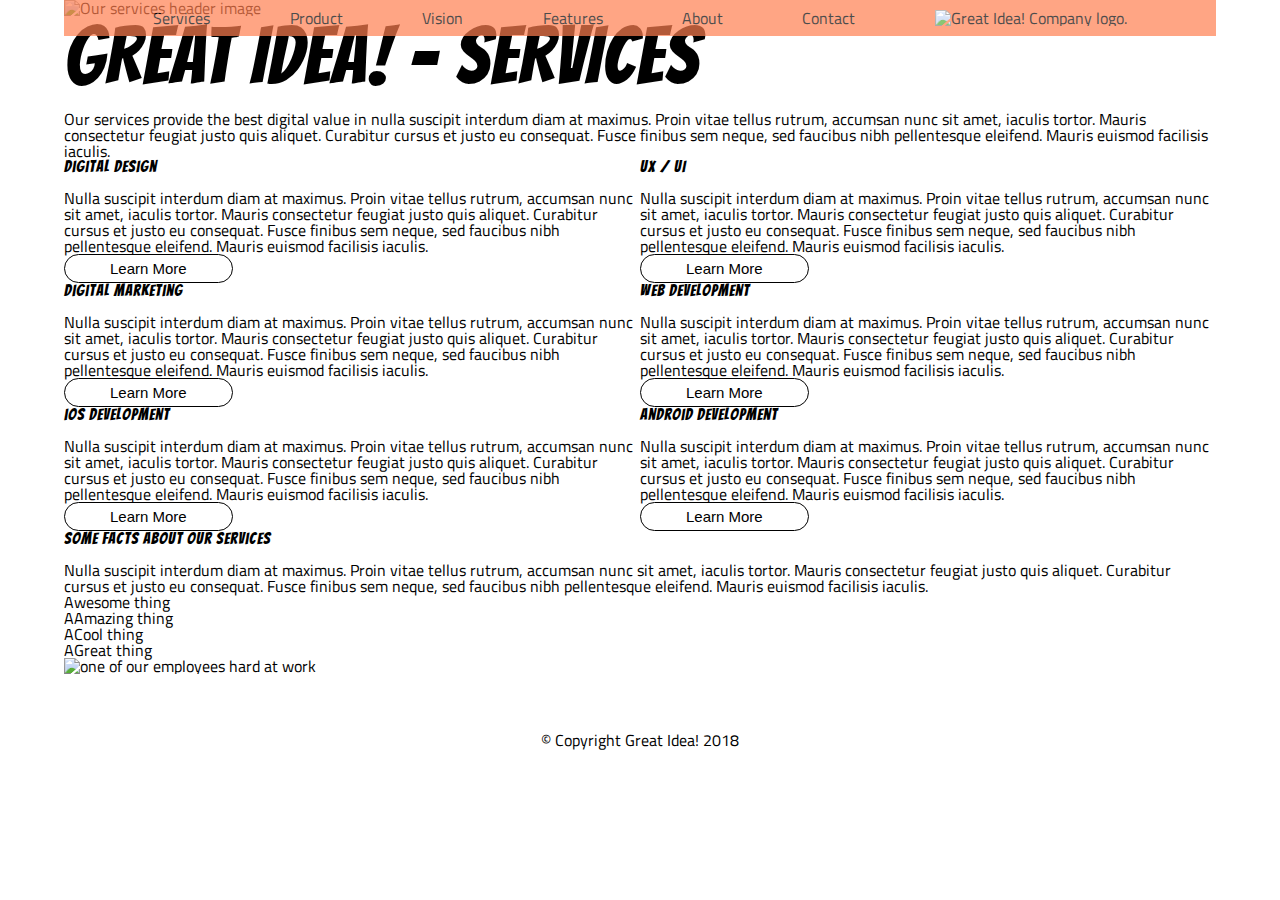
==== great-idea/services.html @ 52bfc6b7 "Messed with code on first page and started the second page code for html and css" ====
<!doctype html>

<html lang="en">
<head>
  <meta charset="utf-8">

  <title>Great Idea!</title>

  <link href="https://fonts.googleapis.com/css?family=Bangers|Titillium+Web" rel="stylesheet">
  <link rel="stylesheet" href="css/index.css">

  <!--[if lt IE 9]>
    <script src="https://cdnjs.cloudflare.com/ajax/libs/html5shiv/3.7.3/html5shiv.js"></script>
  <![endif]-->
</head>

<body>

<Div class = "container">

  <header> 
    <nav> 
      <a href="#">Services</a>
      <a href="#">Product</a>
      <a href="#">Vision</a>
      <a href="#">Features</a>
      <a href="#">About</a>
      <a href="#">Contact</a>
    
    <a href="index.html"> <img class="logo" src="img/logo.png" alt="Great Idea! Company logo."></a>
    </nav>
  </header>

<img class="services-header-img" src="img/services-header.jpg" alt="Our services header image">

<div class="Title">
<h1 class="p2-title">Great Idea! - Services</h1>

<p>Our services provide the best digital value in nulla suscipit interdum diam at maximus. Proin vitae tellus rutrum, accumsan nunc sit amet, iaculis tortor. Mauris consectetur feugiat justo quis aliquet. Curabitur cursus et justo eu consequat. Fusce finibus sem neque, sed faucibus nibh pellentesque eleifend. Mauris euismod facilisis iaculis.</p>
</Div>
 
<div class="p2-main-1">
    <div>
    <h2>Digital Design</h2>

    <p>Nulla suscipit interdum diam at maximus. Proin vitae tellus rutrum, accumsan nunc sit amet, iaculis tortor. Mauris consectetur feugiat justo quis aliquet. Curabitur cursus et justo eu consequat. Fusce finibus sem neque, sed faucibus nibh pellentesque
    eleifend. Mauris euismod facilisis iaculis.</p>

    <button>Learn More</button>
    </div>

    <div>
    <h2>UX / UI</h2>

    <p>Nulla suscipit interdum diam at maximus. Proin vitae tellus rutrum, accumsan nunc sit amet, iaculis tortor. Mauris consectetur feugiat justo quis aliquet. Curabitur cursus et justo eu consequat. Fusce finibus sem neque, sed faucibus nibh pellentesque
    eleifend. Mauris euismod facilisis iaculis.</p>

    <button>Learn More</button>
    </div>
</div>

<div class="p2-main-2">
    <div>
    <h2>Digital Marketing</h2>

    <p>Nulla suscipit interdum diam at maximus. Proin vitae tellus rutrum, accumsan nunc sit amet, iaculis tortor. Mauris consectetur feugiat justo quis aliquet. Curabitur cursus et justo eu consequat. Fusce finibus sem neque, sed faucibus nibh pellentesque
    eleifend. Mauris euismod facilisis iaculis.</p>

    <button>Learn More</button>
    </div>

    <div>
    <h2>Web Development</h2>

    <p>Nulla suscipit interdum diam at maximus. Proin vitae tellus rutrum, accumsan nunc sit amet, iaculis tortor. Mauris consectetur feugiat justo quis aliquet. Curabitur cursus et justo eu consequat. Fusce finibus sem neque, sed faucibus nibh pellentesque
    eleifend. Mauris euismod facilisis iaculis.</p>

    <button>Learn More</button>
    </div>
</div>

<div class="p2-main-3">
    <div> 
    <h2>iOS Development</h2>

    <p>Nulla suscipit interdum diam at maximus. Proin vitae tellus rutrum, accumsan nunc sit amet, iaculis tortor. Mauris consectetur feugiat justo quis aliquet. Curabitur cursus et justo eu consequat. Fusce finibus sem neque, sed faucibus nibh pellentesque
    eleifend. Mauris euismod facilisis iaculis.</p>

    <button>Learn More</button>
    </div>

    <div>
    <h2>Android Development</h2>

    <p>Nulla suscipit interdum diam at maximus. Proin vitae tellus rutrum, accumsan nunc sit amet, iaculis tortor. Mauris consectetur feugiat justo quis aliquet. Curabitur cursus et justo eu consequat. Fusce finibus sem neque, sed faucibus nibh pellentesque
    eleifend. Mauris euismod facilisis iaculis.</p>

    <button>Learn More</button>
    </div>
  </div>

<div>
<h2>Some Facts About Our Services</h2>

<p>Nulla suscipit interdum diam at maximus. Proin vitae tellus rutrum, accumsan nunc sit amet, iaculis tortor. Mauris consectetur feugiat justo quis aliquet. Curabitur cursus et justo eu consequat. Fusce finibus sem neque, sed faucibus nibh pellentesque
eleifend. Mauris euismod facilisis iaculis.</p>

<ul>
  <li>Awesome thing</li>
  <li>AAmazing thing</li>
  <li>ACool thing</li>
  <li>AGreat thing</li>
</ul>
</Div>

<div> 
<img class="services-info-img" src="img/services-info.png" alt="one of our employees hard at work">
</Div>

<footer>&copy;
Copyright Great Idea! 2018
</footer>

</Div>

</body>

</html>
---- great-idea/css/index.css ----
/* http://meyerweb.com/eric/tools/css/reset/ 
   v2.0 | 20110126
   License: none (public domain)
*/

html, body, div, span, applet, object, iframe,
h1, h2, h3, h4, h5, h6, p, blockquote, pre,
a, abbr, acronym, address, big, cite, code,
del, dfn, em, img, ins, kbd, q, s, samp,
small, strike, strong, sub, sup, tt, var,
b, u, i, center,
dl, dt, dd, ol, ul, li,
fieldset, form, label, legend,
table, caption, tbody, tfoot, thead, tr, th, td,
article, aside, canvas, details, embed, 
figure, figcaption, footer, header, hgroup, 
menu, nav, output, ruby, section, summary,
time, mark, audio, video {
	margin: 0;
	padding: 0;
	border: 0;
	font-size: 100%;
	font: inherit;
	vertical-align: baseline;
}
/* HTML5 display-role reset for older browsers */
article, aside, details, figcaption, figure, 
footer, header, hgroup, menu, nav, section {
	display: block;
}
body {
	line-height: 1;
}
ol, ul {
	list-style: none;
}
blockquote, q {
	quotes: none;
}
blockquote:before, blockquote:after,
q:before, q:after {
	content: '';
	content: none;
}
table {
	border-collapse: collapse;
	border-spacing: 0;
}

/* Set every element's box-sizing to border-box */
* {
    box-sizing: border-box;
}

html, body {
    height: 100%;
    font-family: 'Titillium Web', sans-serif;
}

h1, h2, h3, h4, h5 {
    font-family: 'Bangers', cursive;
    letter-spacing: 1px;
    margin-bottom: 15px;
}

/* Copy and paste your work from yesterday here and start to refactor into flexbox */

* {
	box-sizing: border-box;
}

html, body {
    height: 100%;
    font-family: 'Titillium Web', sans-serif;
}

h1, h2, h3, h4, h5 {
    font-family: 'Bangers', cursive;
    letter-spacing: 1px;
    
}

/* Your code starts here! */

.container {
	margin: 0 auto;
	width: 90%;
}

header {
	width: 90%;
	background-color: coral;
	opacity: 70%;
	padding: 10px;
	position: fixed;
}

header nav {
	display: flex;
	justify-content: space-evenly;
}

header nav a{
	color: black;
}
header .logo {
	width: 15%;
}

header nav a{
	
	text-decoration: none;
}

header nav a:hover{
	border: 1px solid white;
	padding: 8px;
	background-color: black;
	border-radius: 30px;
	color: white;
}

.cta {
	display: flex;
	justify-content: space-evenly;
	padding: 10% 0;
	width: 100%;
}

.cta-text {
	display: flex;
	flex-direction: column;
	justify-content: center;
}
.cta img{
	width: 44%;
}

h1 {
	display: flex;
	text-align: center;
	text-transform: uppercase;
	font-size: 500%;
	width: 44%;
	
}

button {
	padding: 5px 45px;
	font-size: 15px;
	background-color: white;
	border: 1px solid black;
	border-radius: 25px;
	text-align: center;
}

button:hover {
	background-color: coral;
	color: white;
}

hr {
	border: 1px solid black;
	width: 100%;
	background-color: black;
}

.main-content {
}

.top-content {
	display: flex;
	justify-content: space-between;
}

.middle-img {
	width: 100%;
	margin-top: 3%;
}

.bottom-content {
	display:flex;
	justify-content: space-around;
	justify-content: space-between;
	margin-top: 3%;
}

.contact {
	margin-top: 3%;
}
.contact h3 {
	
}
address {
	line-height: 1.5;
}
.contact p{
	line-height: 2;
}

footer {
	display: flex;
	justify-content: center;
	padding: 5%;
	margin-bottom: 7%;
}

/* Start of the Services page CSS styling*/

.services-header-img {
	width: 100%;
}

.p2-title {
	width: 100%;
}

.p2-main-1{
	display: flex;

}

.p2-main-2{
	display: flex;

}

.p2-main-3{
	display: flex;

}
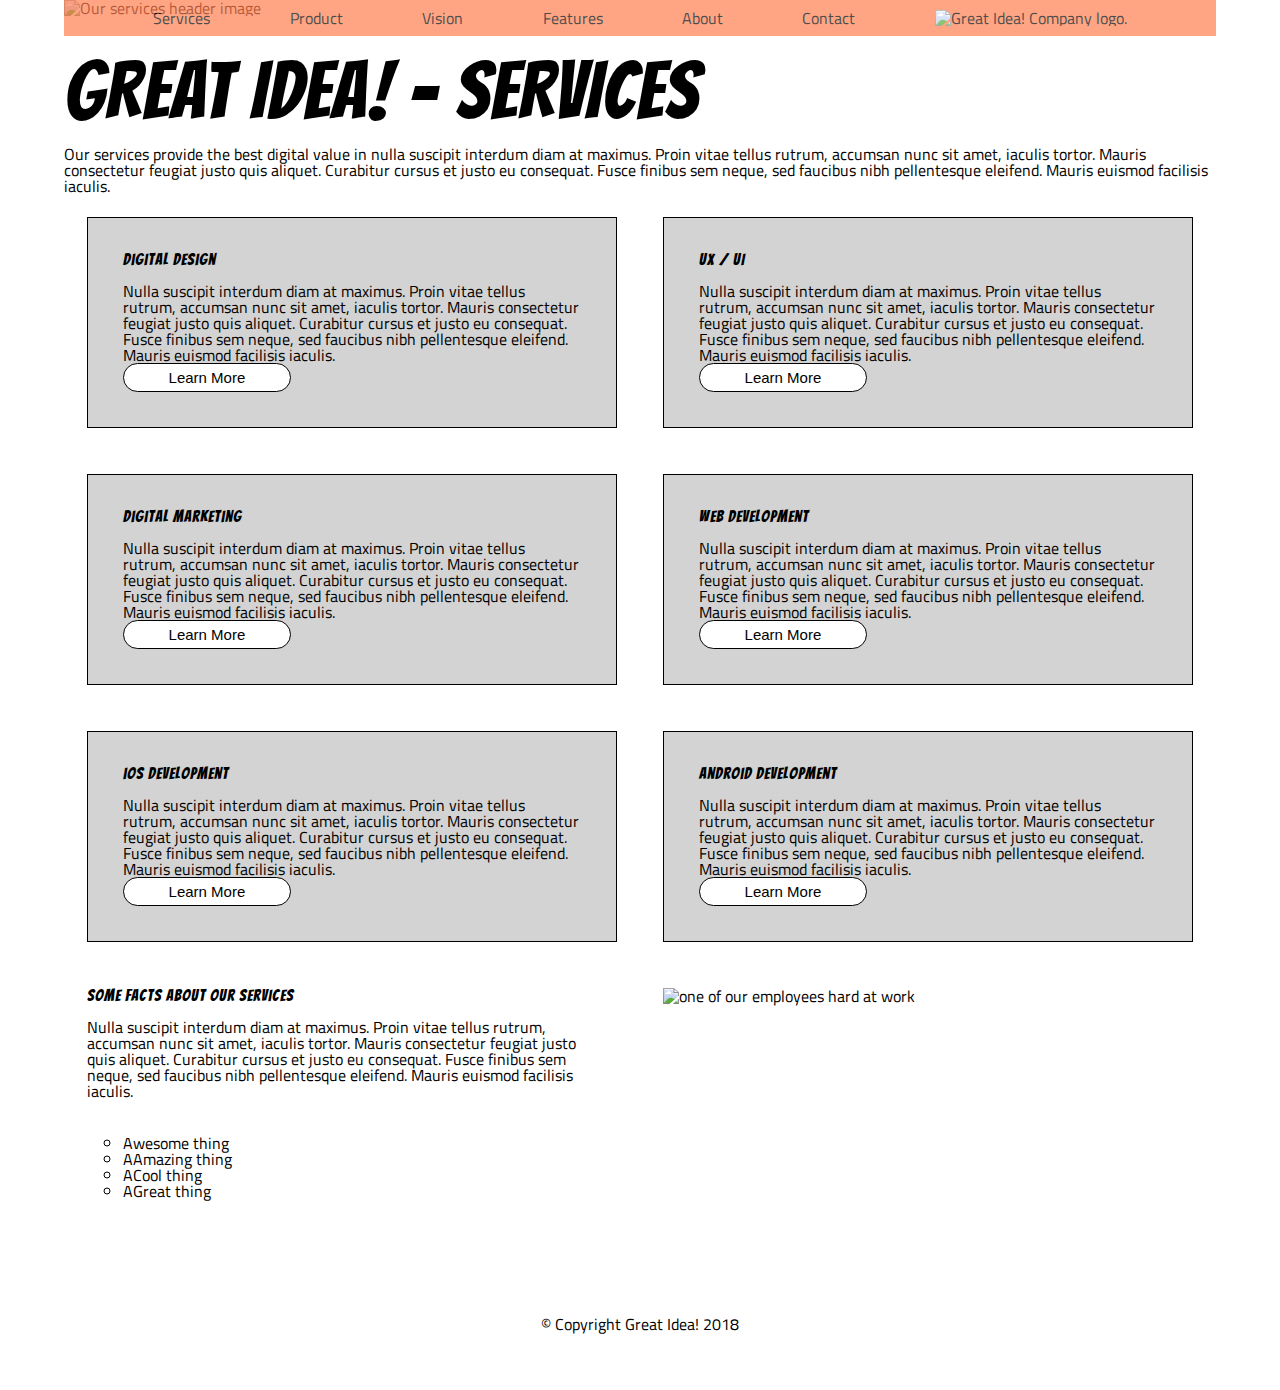
==== commit be8296c5: "Added most HTMML and CSS to second page using flexbox and more" ====
--- a/great-idea/services.html
+++ b/great-idea/services.html
@@ -31,16 +31,19 @@
     </nav>
   </header>
 
-<img class="services-header-img" src="img/services-header.jpg" alt="Our services header image">
+ <img class="services-header-img" src="img/services-header.jpg" alt="Our services header image">
 
-<div class="Title">
-<h1 class="p2-title">Great Idea! - Services</h1>
+ <div class="Title">
+ <h1 class="p2-title">Great Idea! - Services</h1>
 
-<p>Our services provide the best digital value in nulla suscipit interdum diam at maximus. Proin vitae tellus rutrum, accumsan nunc sit amet, iaculis tortor. Mauris consectetur feugiat justo quis aliquet. Curabitur cursus et justo eu consequat. Fusce finibus sem neque, sed faucibus nibh pellentesque eleifend. Mauris euismod facilisis iaculis.</p>
-</Div>
- 
-<div class="p2-main-1">
-    <div>
+ <p>Our services provide the best digital value in nulla suscipit interdum diam at maximus. Proin vitae tellus rutrum, accumsan nunc sit amet, iaculis tortor. Mauris consectetur feugiat justo quis aliquet. Curabitur cursus et justo eu consequat. Fusce finibus sem neque, sed faucibus nibh pellentesque eleifend. Mauris euismod facilisis iaculis.</p>
+ </Div>
+
+ <div class="p2-main-over"> 
+
+ <div class="p2-main-1">
+
+    <div class="p2-a">
     <h2>Digital Design</h2>
 
     <p>Nulla suscipit interdum diam at maximus. Proin vitae tellus rutrum, accumsan nunc sit amet, iaculis tortor. Mauris consectetur feugiat justo quis aliquet. Curabitur cursus et justo eu consequat. Fusce finibus sem neque, sed faucibus nibh pellentesque
@@ -49,7 +52,7 @@
     <button>Learn More</button>
     </div>
 
-    <div>
+    <div class="p2-1">
     <h2>UX / UI</h2>
 
     <p>Nulla suscipit interdum diam at maximus. Proin vitae tellus rutrum, accumsan nunc sit amet, iaculis tortor. Mauris consectetur feugiat justo quis aliquet. Curabitur cursus et justo eu consequat. Fusce finibus sem neque, sed faucibus nibh pellentesque
@@ -60,7 +63,7 @@
 </div>
 
 <div class="p2-main-2">
-    <div>
+    <div class="p2-2">
     <h2>Digital Marketing</h2>
 
     <p>Nulla suscipit interdum diam at maximus. Proin vitae tellus rutrum, accumsan nunc sit amet, iaculis tortor. Mauris consectetur feugiat justo quis aliquet. Curabitur cursus et justo eu consequat. Fusce finibus sem neque, sed faucibus nibh pellentesque
@@ -69,7 +72,7 @@
     <button>Learn More</button>
     </div>
 
-    <div>
+    <div class="p2-3">
     <h2>Web Development</h2>
 
     <p>Nulla suscipit interdum diam at maximus. Proin vitae tellus rutrum, accumsan nunc sit amet, iaculis tortor. Mauris consectetur feugiat justo quis aliquet. Curabitur cursus et justo eu consequat. Fusce finibus sem neque, sed faucibus nibh pellentesque
@@ -77,10 +80,10 @@
 
     <button>Learn More</button>
     </div>
-</div>
+ </div>
 
 <div class="p2-main-3">
-    <div> 
+    <div class="p2-4"> 
     <h2>iOS Development</h2>
 
     <p>Nulla suscipit interdum diam at maximus. Proin vitae tellus rutrum, accumsan nunc sit amet, iaculis tortor. Mauris consectetur feugiat justo quis aliquet. Curabitur cursus et justo eu consequat. Fusce finibus sem neque, sed faucibus nibh pellentesque
@@ -89,7 +92,7 @@
     <button>Learn More</button>
     </div>
 
-    <div>
+    <div class="p2-5">
     <h2>Android Development</h2>
 
     <p>Nulla suscipit interdum diam at maximus. Proin vitae tellus rutrum, accumsan nunc sit amet, iaculis tortor. Mauris consectetur feugiat justo quis aliquet. Curabitur cursus et justo eu consequat. Fusce finibus sem neque, sed faucibus nibh pellentesque
@@ -98,25 +101,25 @@
     <button>Learn More</button>
     </div>
   </div>
+</div>
 
-<div>
+<div class="facts">
+  <div class= "facts-text">
 <h2>Some Facts About Our Services</h2>
 
-<p>Nulla suscipit interdum diam at maximus. Proin vitae tellus rutrum, accumsan nunc sit amet, iaculis tortor. Mauris consectetur feugiat justo quis aliquet. Curabitur cursus et justo eu consequat. Fusce finibus sem neque, sed faucibus nibh pellentesque
+  <p>Nulla suscipit interdum diam at maximus. Proin vitae tellus rutrum, accumsan nunc sit amet, iaculis tortor. Mauris consectetur feugiat justo quis aliquet. Curabitur cursus et justo eu consequat. Fusce finibus sem neque, sed faucibus nibh pellentesque
 eleifend. Mauris euismod facilisis iaculis.</p>
 
-<ul>
+ <ul>
   <li>Awesome thing</li>
   <li>AAmazing thing</li>
   <li>ACool thing</li>
   <li>AGreat thing</li>
-</ul>
+ </ul>
 </Div>
 
-<div> 
-<img class="services-info-img" src="img/services-info.png" alt="one of our employees hard at work">
-</Div>
-
+  <img class="services-info-img" src="img/services-info.png" alt="one of our employees hard at work">
+</div>
 <footer>&copy;
 Copyright Great Idea! 2018
 </footer>
--- a/great-idea/css/index.css
+++ b/great-idea/css/index.css
@@ -211,21 +211,70 @@
 	width: 100%;
 }
 
-.p2-title {
+.p2-title , .p2-title p{
+	width: 100%;
+	margin-top: 3%;
+}
+
+.p2-main-over {
 	width: 100%;
 }
 
 .p2-main-1{
 	display: flex;
-
-}
+	
+}
+
+.p2-main-1 .p2-a, .p2-1{
+	border: 1px solid black;
+	padding: 3%;
+	margin: 2%;
+	background: lightgrey;
+}
+
 
 .p2-main-2{
 	display: flex;
-
+	
+}
+
+.p2-main-2 .p2-2, .p2-3{
+	border: 1px solid black;
+	padding: 3%;
+	margin: 2%;
+	background: lightgrey;
 }
 
 .p2-main-3{
 	display: flex;
-
+	
+}
+
+.p2-main-3 .p2-4, .p2-5{
+	border: 1px solid black;
+	padding: 3%;
+	margin: 2%;
+	background: lightgrey;
+}
+
+.facts {
+	display: flex;
+}
+
+.facts-text {
+	display: flex;
+	flex-direction: column;
+	margin: 2%;
+	width: 45%;
+
+}
+ul {
+	list-style-type: circle;
+	margin: 7%;
+}
+
+.services-info-img{
+	width: 46%;
+	margin-left: 3%;
+	margin-top: 2%;
 }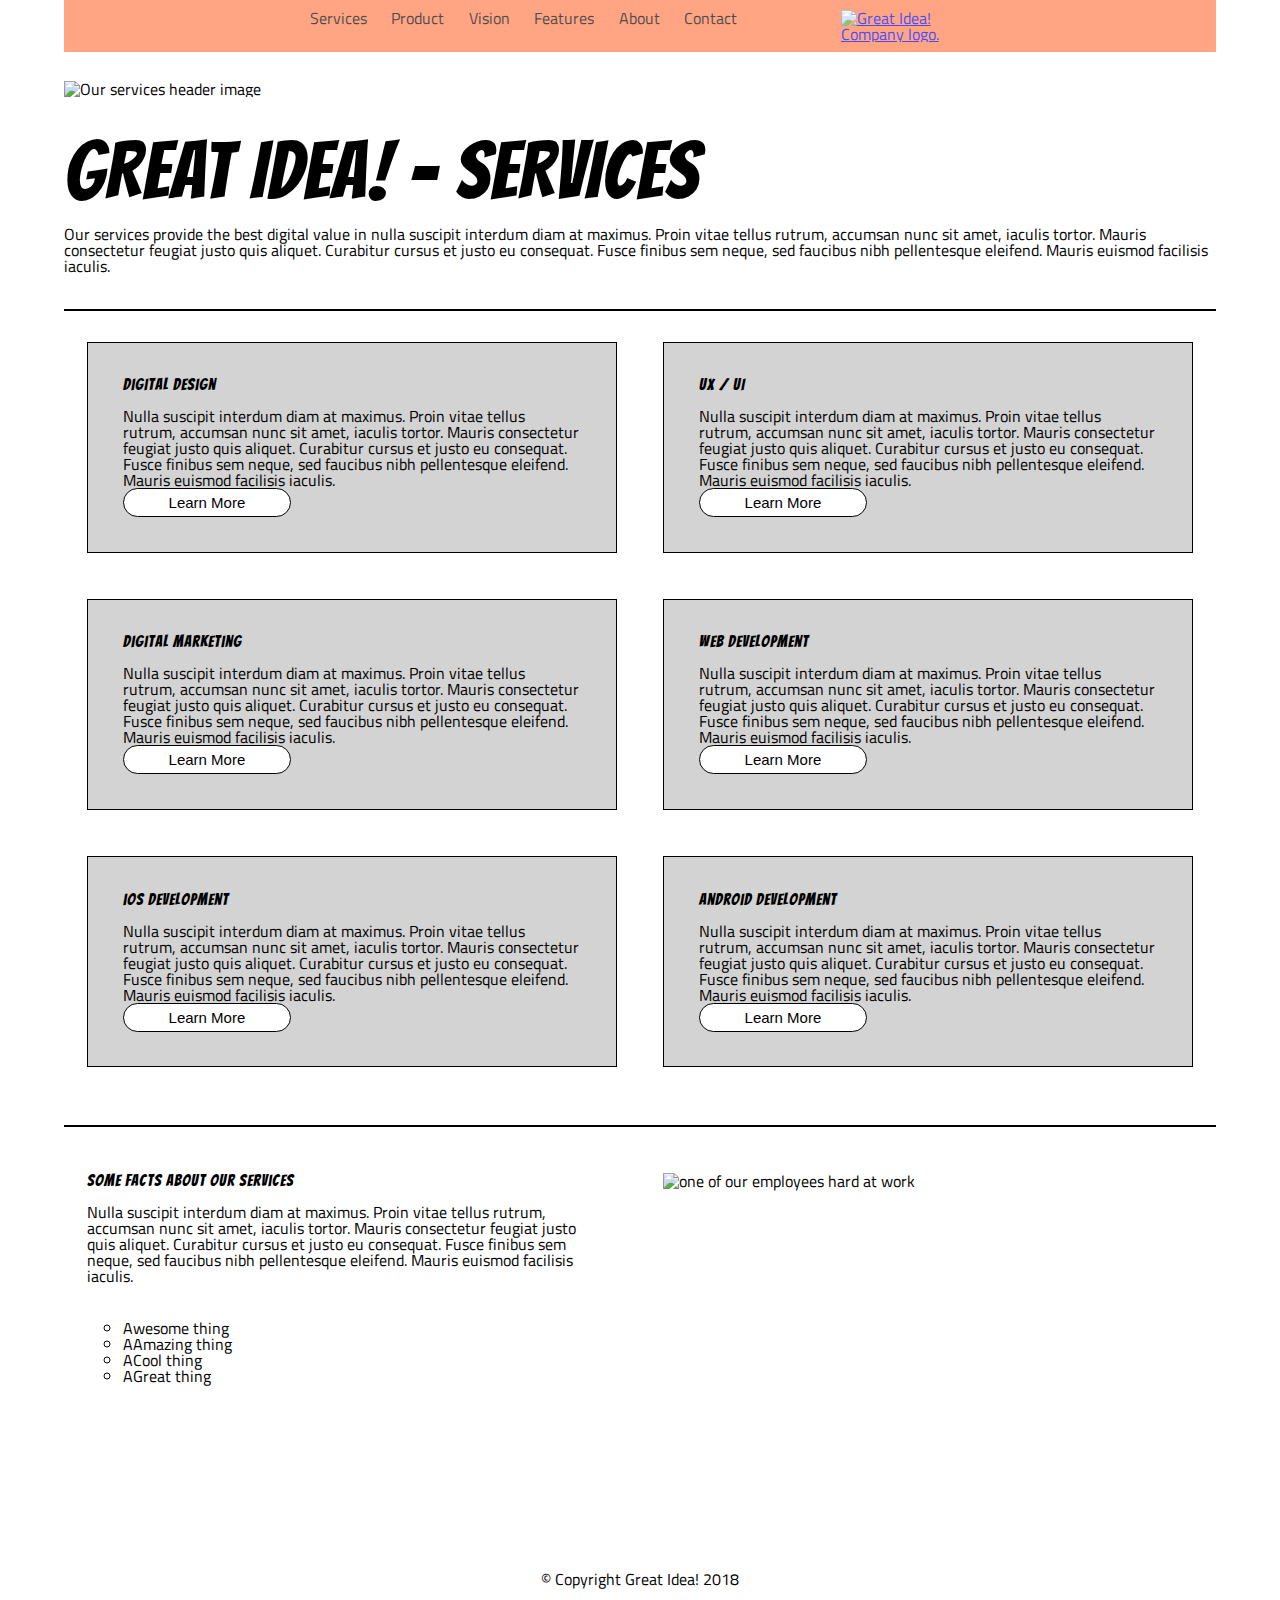
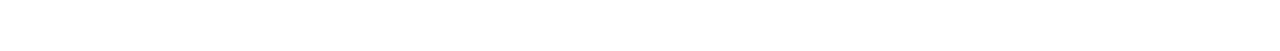
==== commit b59aa264: "Added final touches for now" ====
--- a/great-idea/services.html
+++ b/great-idea/services.html
@@ -18,7 +18,8 @@
 
 <Div class = "container">
 
-  <header> 
+  <header class="nav2"> 
+  
     <nav> 
       <a href="#">Services</a>
       <a href="#">Product</a>
@@ -26,10 +27,11 @@
       <a href="#">Features</a>
       <a href="#">About</a>
       <a href="#">Contact</a>
-    
-    <a href="index.html"> <img class="logo" src="img/logo.png" alt="Great Idea! Company logo."></a>
     </nav>
-  </header>
+<div> 
+  <a href="index.html"> <img class="logo2" src="img/logo.png" alt="Great Idea! Company logo."></a>
+</div>  
+</header>
 
  <img class="services-header-img" src="img/services-header.jpg" alt="Our services header image">
 
@@ -38,6 +40,8 @@
 
  <p>Our services provide the best digital value in nulla suscipit interdum diam at maximus. Proin vitae tellus rutrum, accumsan nunc sit amet, iaculis tortor. Mauris consectetur feugiat justo quis aliquet. Curabitur cursus et justo eu consequat. Fusce finibus sem neque, sed faucibus nibh pellentesque eleifend. Mauris euismod facilisis iaculis.</p>
  </Div>
+
+<hr/>
 
  <div class="p2-main-over"> 
 
@@ -103,6 +107,8 @@
   </div>
 </div>
 
+<hr/>
+
 <div class="facts">
   <div class= "facts-text">
 <h2>Some Facts About Our Services</h2>
@@ -120,7 +126,8 @@
 
   <img class="services-info-img" src="img/services-info.png" alt="one of our employees hard at work">
 </div>
-<footer>&copy;
+</div>
+<footer class="f2">&copy;
 Copyright Great Idea! 2018
 </footer>
 
--- a/great-idea/css/index.css
+++ b/great-idea/css/index.css
@@ -163,10 +163,9 @@
 	border: 1px solid black;
 	width: 100%;
 	background-color: black;
-}
-
-.main-content {
-}
+	margin-top: 3%;
+}
+
 
 .top-content {
 	display: flex;
@@ -188,9 +187,7 @@
 .contact {
 	margin-top: 3%;
 }
-.contact h3 {
-	
-}
+
 address {
 	line-height: 1.5;
 }
@@ -207,8 +204,22 @@
 
 /* Start of the Services page CSS styling*/
 
+
+.nav2 {
+	display: flex;
+	justify-content: space-evenly;
+}
+
+.nav2 nav a {
+	margin-left: 8%;
+}
+.logo2 {
+	width: 50%;
+	margin-left: 20%;
+}
 .services-header-img {
 	width: 100%;
+	margin-top: 7%
 }
 
 .p2-title , .p2-title p{
@@ -259,6 +270,7 @@
 
 .facts {
 	display: flex;
+	margin-top: 2%;
 }
 
 .facts-text {
@@ -277,4 +289,9 @@
 	width: 46%;
 	margin-left: 3%;
 	margin-top: 2%;
-}+}
+
+.f2 {
+	margin-top: 5%;
+	margin-bottom: 7%;
+}
